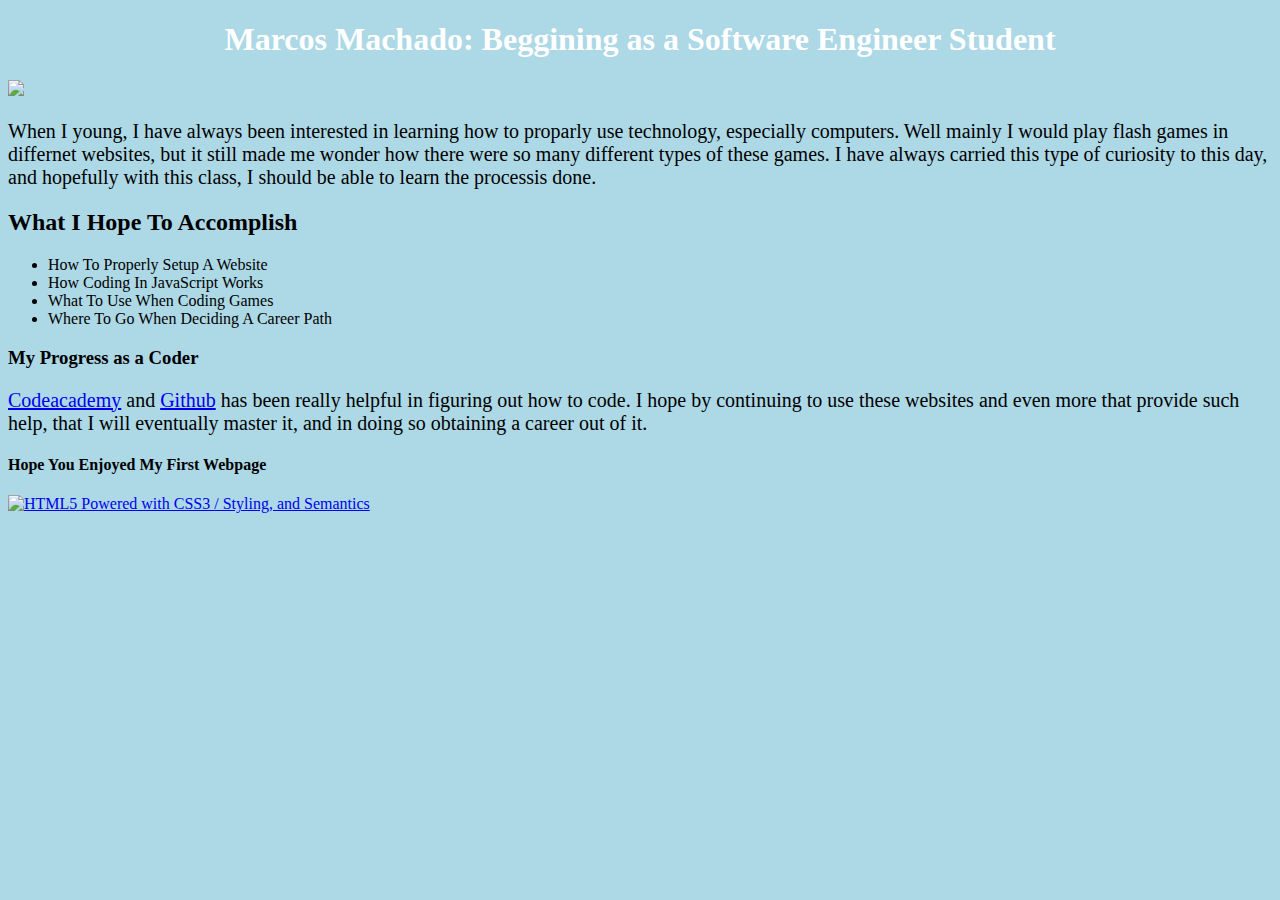
==== index.html @ afdc65ae "Update index.html" ====
<!DOCTYPE html>
<html>
<html lang="en-US">
  <head>
    <title>Page Title</title>
    <link rel="stylesheet" type="text/css" href="css/style.css">
  
  </head>
  <body>
  
    <h1>Marcos Machado: Beggining as a Software Engineer Student</h1>
    <img src="https://www.lg.com/us/images/MN/features/Global_27UK850_2018_HeroBanner_1600x800_D.jpg"> 
      <p>
    When I young, I have always been interested in learning how to proparly use technology, especially computers.
    Well mainly I would play flash games in differnet websites, but it still made me wonder how there were so many 
    different types of these games. I have always carried this type of curiosity to this day, and hopefully with this 
    class, I should be able to learn the processis done.
      </p>
  <h2>What I Hope To Accomplish</h2>
    <ul>
      <li>How To Properly Setup A Website</li>
      <li>How Coding In JavaScript Works</li>
      <li>What To Use When Coding Games</li>
      <li>Where To Go When Deciding A Career Path</li>
    </ul>
    <h3>My Progress as a Coder</h3>
      <p>
        <a href="https://www.codecademy.com/marcosMachado4215698972"target="_blank">Codeacademy</a> and <a href="https://github.com/mmachado9571"target="_blank">Github</a> has been really helpful in figuring out how to code.
        I hope by continuing to use these websites and even more that provide such help, that I will eventually master
        it, and in doing so obtaining a career out of it. 
    </p>
    <h4>Hope You Enjoyed My First Webpage</h4>
    <a href="http://www.w3.org/html/logo/">
    <img src="https://www.w3.org/html/logo/badge/html5-badge-h-css3-semantics.png" width="165" height="64" alt="HTML5 Powered with CSS3 / Styling, and Semantics" title="HTML5 Powered with CSS3 / Styling, and Semantics">
    </a>
   <body>
</html>
---- css/style.css ----
body {
    background-color: lightblue;
}

h1 {
    color: white;
    text-align: center;
}    

p {
    font-family: verdane;
    font-size: 20px;
}
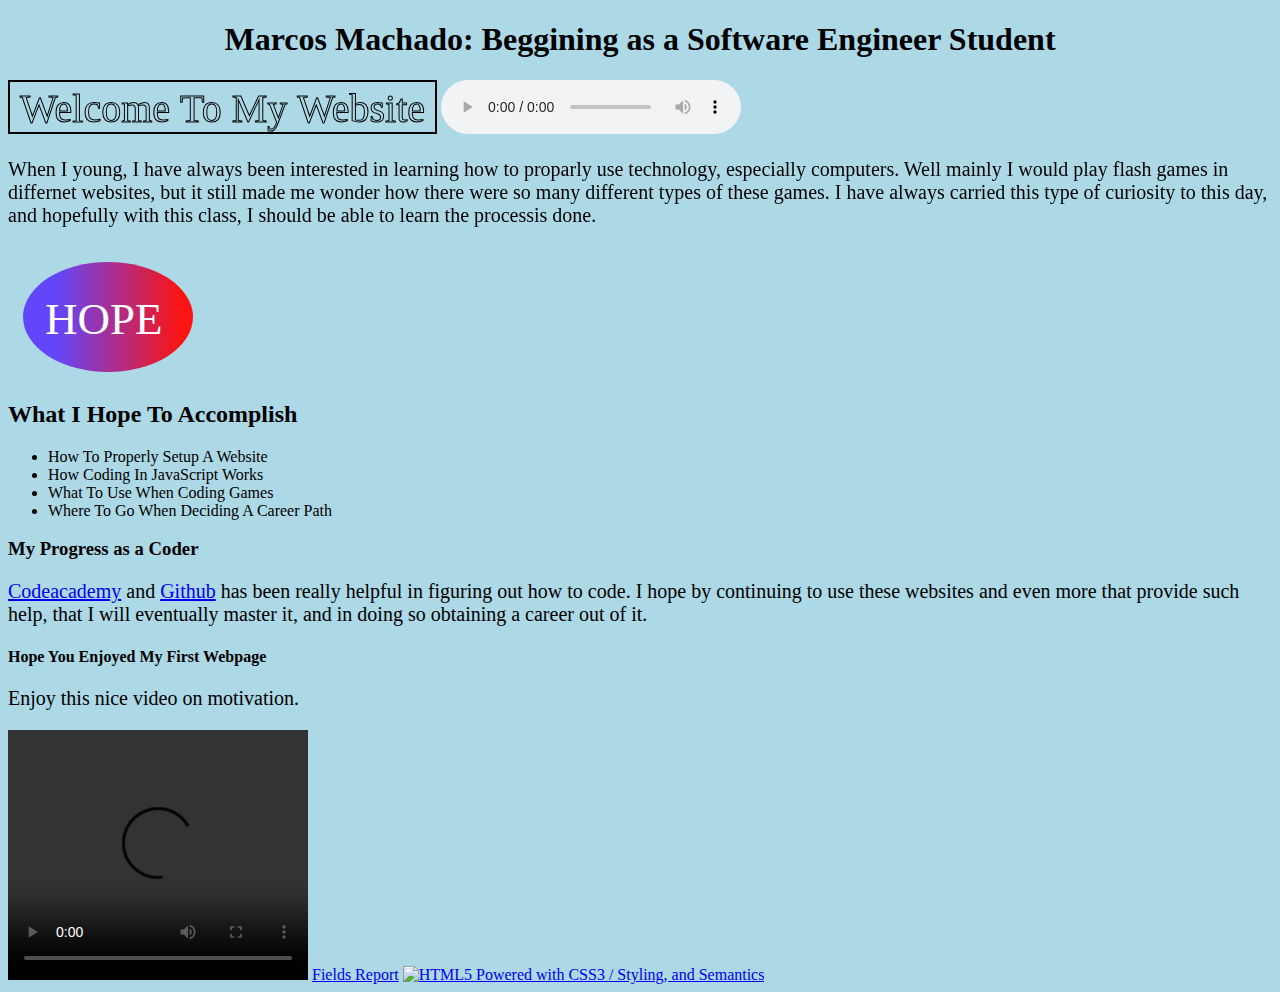
==== commit 900efc34: "Update index.html" ====
--- a/index.html
+++ b/index.html
@@ -1,21 +1,45 @@
 <!DOCTYPE html>
-<html>
 <html lang="en-US">
   <head>
-    <title>Page Title</title>
+    <title>mmachado9571</title>
     <link rel="stylesheet" type="text/css" href="css/style.css">
   
   </head>
   <body>
   
-    <h1>Marcos Machado: Beggining as a Software Engineer Student</h1>
-    <img src="https://www.lg.com/us/images/MN/features/Global_27UK850_2018_HeroBanner_1600x800_D.jpg"> 
+    <h1>Marcos Machado: Beggining as a Software Engineer Student</h1> 
+   <canvas id="myCanvas" width="425" height="50" style="border:2px solid #000000;">
+   Your browser does not support the HTML5 canvas tag.</canvas>  
+    <script>
+      var c = document.getElementById("myCanvas");
+      var ctx = c.getContext("2d");
+      ctx.font = "40px Times New Roman";
+      ctx.strokeText("Welcome To My Website",10,40);
+    </script> 
+    <audio controls>
+       <source src="playstation-startup-hd-original.mp3" type="audio/mpeg">
+       <source src="PlayStation Startup HD (Original).ogg" type="audio/ogg">
+       <!-- fallback for non supporting browsers goes here -->
+         <p>Your browser does not support HTML5 audio, but you can still 
+         <a href="playstation-startup-hd-original.mp3">download the music</a>.</p>
+    </audio>
       <p>
     When I young, I have always been interested in learning how to proparly use technology, especially computers.
     Well mainly I would play flash games in differnet websites, but it still made me wonder how there were so many 
     different types of these games. I have always carried this type of curiosity to this day, and hopefully with this 
     class, I should be able to learn the processis done.
-      </p>
+      </p> 
+  <svg height="130" width="500">
+    <defs>
+      <linearGradient id="grad1" x1="20%" y1="0%" x2="100%" y2="0%">
+        <stop offset="0%" style="stop-color:rgb(100,70,250);stop-opacity:1" />
+        <stop offset="90%" style="stop-color:rgb(250,20,20);stop-opacity:1" />
+      </linearGradient>
+    </defs>
+    <ellipse cx="100" cy="70" rx="85" ry="55" fill="url(#grad1)" />
+    <text fill="#ffffff" font-size="45" font-family="Verdana" x="37" y="87">HOPE</text>
+      Sorry, your browser does not support inline SVG.
+  </svg>
   <h2>What I Hope To Accomplish</h2>
     <ul>
       <li>How To Properly Setup A Website</li>
@@ -30,8 +54,18 @@
         it, and in doing so obtaining a career out of it. 
     </p>
     <h4>Hope You Enjoyed My First Webpage</h4>
+      <p>
+      Enjoy this nice video on motivation.
+      </p>
+   <video width="300" height="250" controls>
+     <source src="videoplayback (1).mp4" type="video/mp4">
+     <source src="If You Need Motivation WATCH THIS! (very motivational).ogg" type="video/ogg">
+     Your browser does not support the video tag.
+   </video>
+    <a href="Field Report.pdf">Fields Report</a> 
     <a href="http://www.w3.org/html/logo/">
     <img src="https://www.w3.org/html/logo/badge/html5-badge-h-css3-semantics.png" width="165" height="64" alt="HTML5 Powered with CSS3 / Styling, and Semantics" title="HTML5 Powered with CSS3 / Styling, and Semantics">
     </a>
    <body>
 </html>
+    
--- a/css/style.css
+++ b/css/style.css
@@ -3,7 +3,7 @@
 }
 
 h1 {
-    color: white;
+    color: black;
     text-align: center;
 }    
 
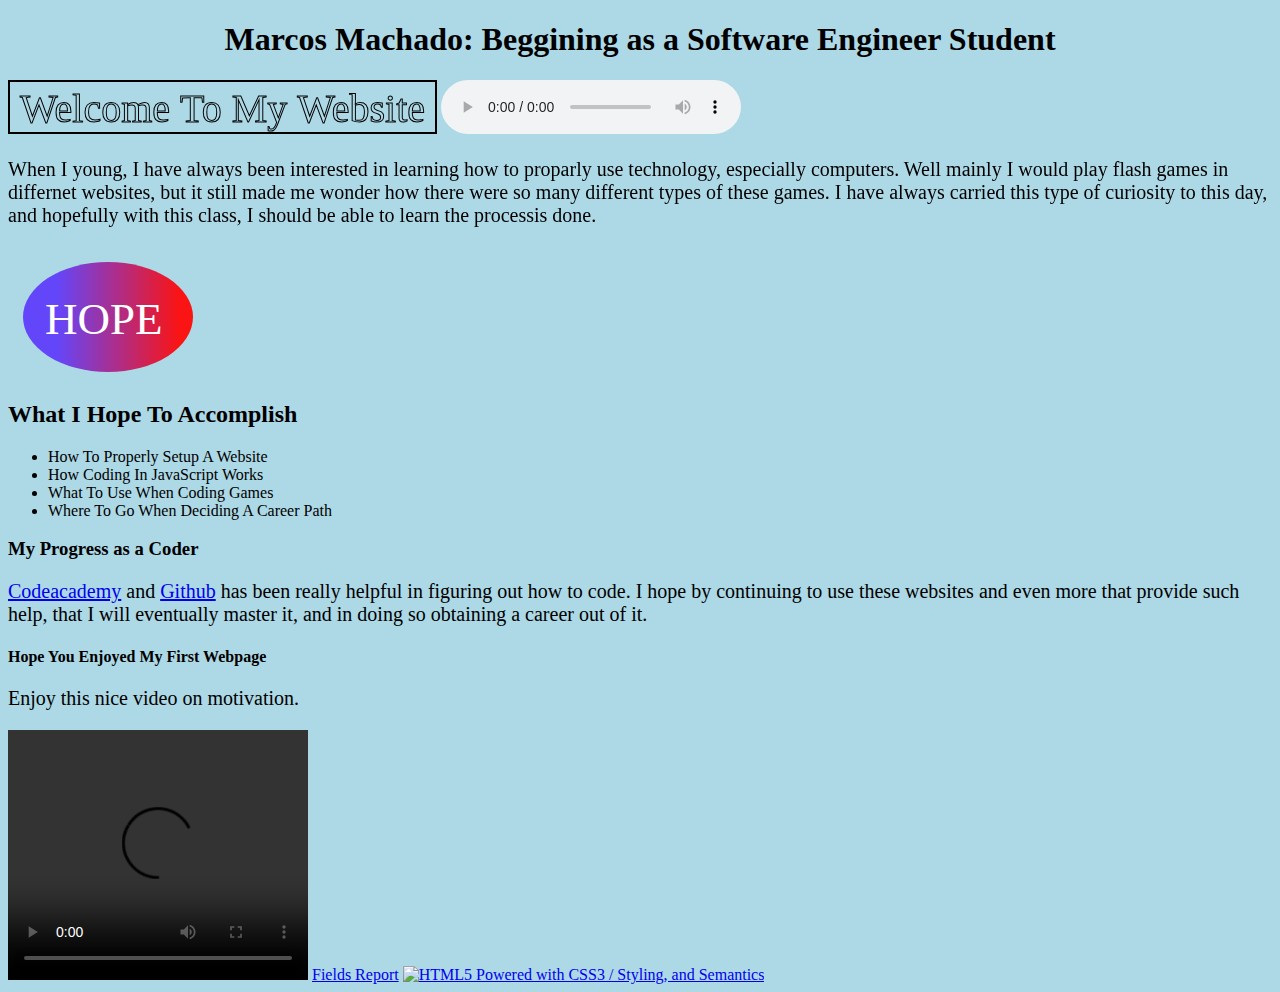
==== commit 91a15397: "Update index.html" ====
--- a/index.html
+++ b/index.html
@@ -18,7 +18,6 @@
     </script> 
     <audio controls>
        <source src="playstation-startup-hd-original.mp3" type="audio/mpeg">
-       <source src="PlayStation Startup HD (Original).ogg" type="audio/ogg">
        <!-- fallback for non supporting browsers goes here -->
          <p>Your browser does not support HTML5 audio, but you can still 
          <a href="playstation-startup-hd-original.mp3">download the music</a>.</p>
@@ -38,7 +37,6 @@
     </defs>
     <ellipse cx="100" cy="70" rx="85" ry="55" fill="url(#grad1)" />
     <text fill="#ffffff" font-size="45" font-family="Verdana" x="37" y="87">HOPE</text>
-      Sorry, your browser does not support inline SVG.
   </svg>
   <h2>What I Hope To Accomplish</h2>
     <ul>
@@ -49,7 +47,7 @@
     </ul>
     <h3>My Progress as a Coder</h3>
       <p>
-        <a href="https://www.codecademy.com/marcosMachado4215698972"target="_blank">Codeacademy</a> and <a href="https://github.com/mmachado9571"target="_blank">Github</a> has been really helpful in figuring out how to code.
+        <a href="https://www.codecademy.com/marcosMachado4215698972" target="_blank">Codeacademy</a> and <a href="https://github.com/mmachado9571" target="_blank">Github</a> has been really helpful in figuring out how to code.
         I hope by continuing to use these websites and even more that provide such help, that I will eventually master
         it, and in doing so obtaining a career out of it. 
     </p>
@@ -59,13 +57,11 @@
       </p>
    <video width="300" height="250" controls>
      <source src="videoplayback (1).mp4" type="video/mp4">
-     <source src="If You Need Motivation WATCH THIS! (very motivational).ogg" type="video/ogg">
      Your browser does not support the video tag.
    </video>
-    <a href="Field Report.pdf">Fields Report</a> 
+    <a href="file:///C:/Users/Marcos/Downloads/Field%20Report-converted.pdf">Fields Report</a> 
     <a href="http://www.w3.org/html/logo/">
     <img src="https://www.w3.org/html/logo/badge/html5-badge-h-css3-semantics.png" width="165" height="64" alt="HTML5 Powered with CSS3 / Styling, and Semantics" title="HTML5 Powered with CSS3 / Styling, and Semantics">
     </a>
-   <body>
+   </body>
 </html>
-    
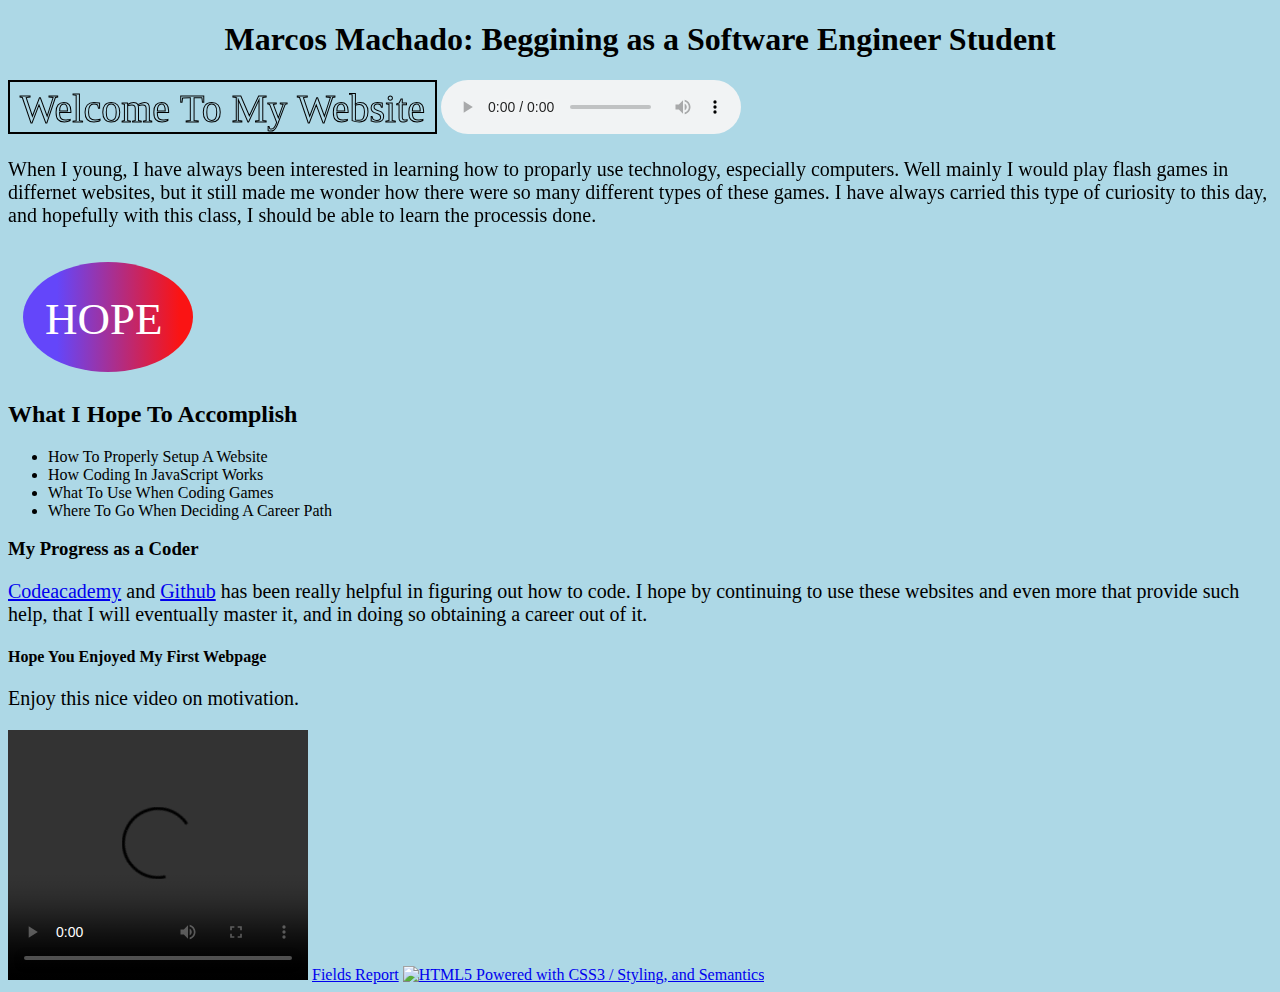
==== commit 7da3588d: "Update index.html" ====
--- a/index.html
+++ b/index.html
@@ -59,7 +59,7 @@
      <source src="videoplayback (1).mp4" type="video/mp4">
      Your browser does not support the video tag.
    </video>
-    <a href="file:///C:/Users/Marcos/Downloads/Field%20Report-converted.pdf">Fields Report</a> 
+    <a href="Field Report-converted.pdf">Fields Report</a> 
     <a href="http://www.w3.org/html/logo/">
     <img src="https://www.w3.org/html/logo/badge/html5-badge-h-css3-semantics.png" width="165" height="64" alt="HTML5 Powered with CSS3 / Styling, and Semantics" title="HTML5 Powered with CSS3 / Styling, and Semantics">
     </a>
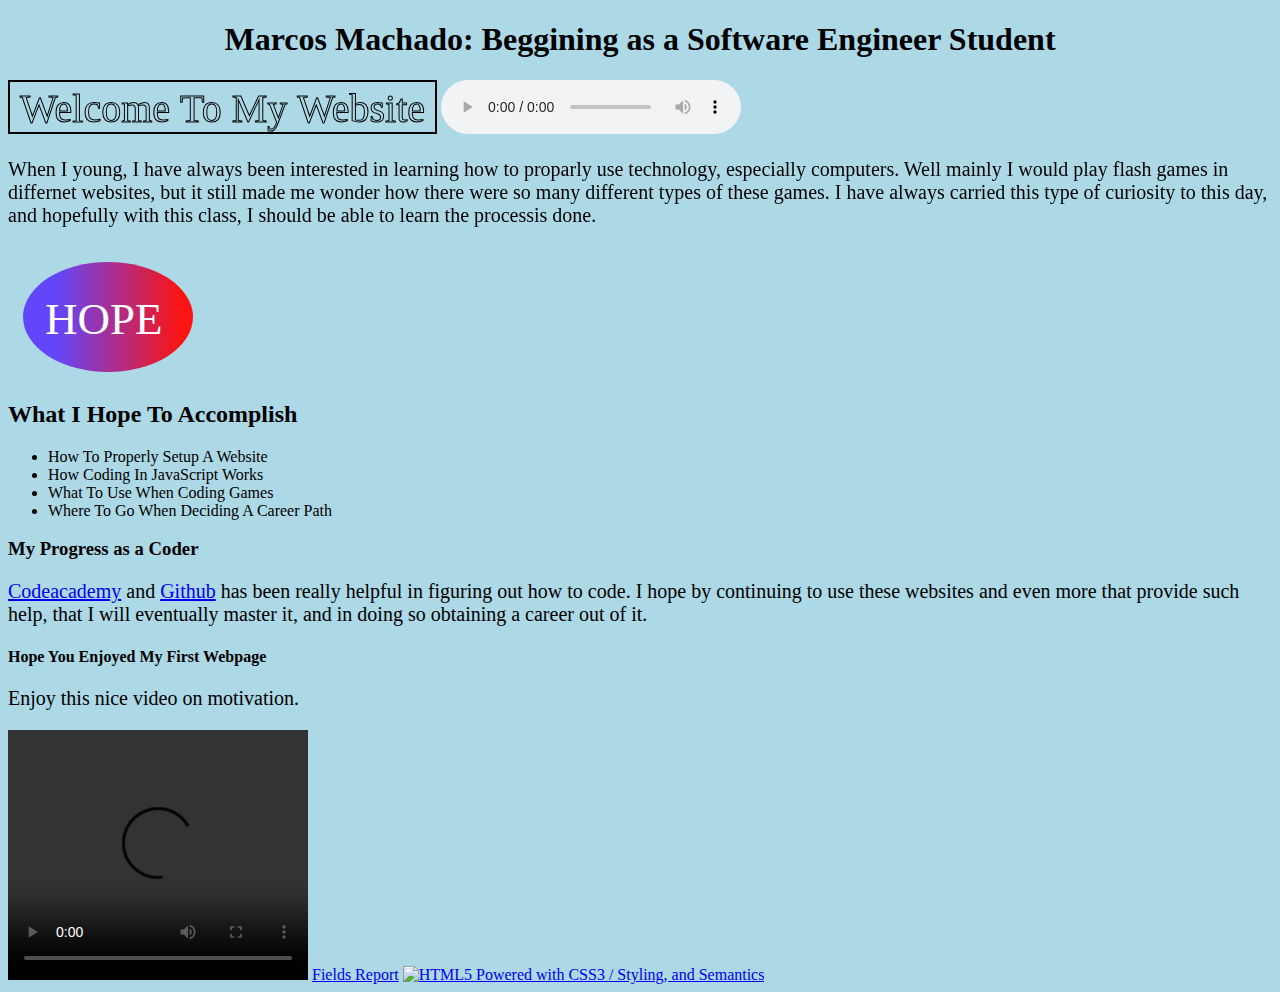
==== commit be56fb51: "Update index.html" ====
--- a/index.html
+++ b/index.html
@@ -59,7 +59,7 @@
      <source src="videoplayback (1).mp4" type="video/mp4">
      Your browser does not support the video tag.
    </video>
-    <a href="Field Report-converted.pdf">Fields Report</a> 
+    <a href="Field%20Report-converted.pdf">Fields Report</a> 
     <a href="http://www.w3.org/html/logo/">
     <img src="https://www.w3.org/html/logo/badge/html5-badge-h-css3-semantics.png" width="165" height="64" alt="HTML5 Powered with CSS3 / Styling, and Semantics" title="HTML5 Powered with CSS3 / Styling, and Semantics">
     </a>
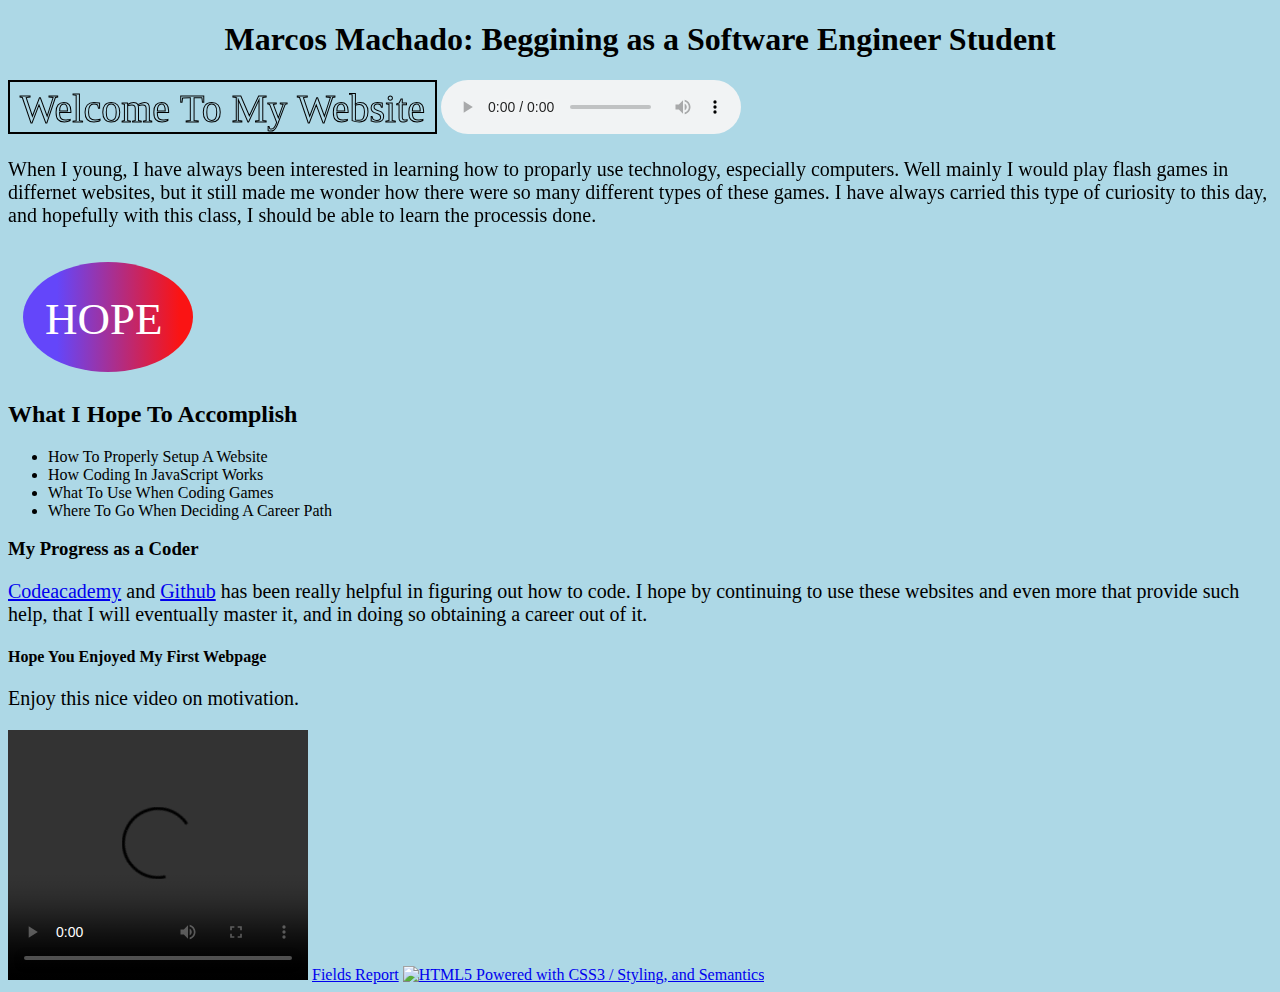
==== commit 629dc6e9: "Update index.html" ====
--- a/index.html
+++ b/index.html
@@ -59,7 +59,7 @@
      <source src="videoplayback (1).mp4" type="video/mp4">
      Your browser does not support the video tag.
    </video>
-    <a href="Field%20Report-converted.pdf">Fields Report</a> 
+    <a href="file:///C:/Users/Marcos/Downloads/Field%20Report-converted.pdf" target="_blank">Fields Report</a> 
     <a href="http://www.w3.org/html/logo/">
     <img src="https://www.w3.org/html/logo/badge/html5-badge-h-css3-semantics.png" width="165" height="64" alt="HTML5 Powered with CSS3 / Styling, and Semantics" title="HTML5 Powered with CSS3 / Styling, and Semantics">
     </a>
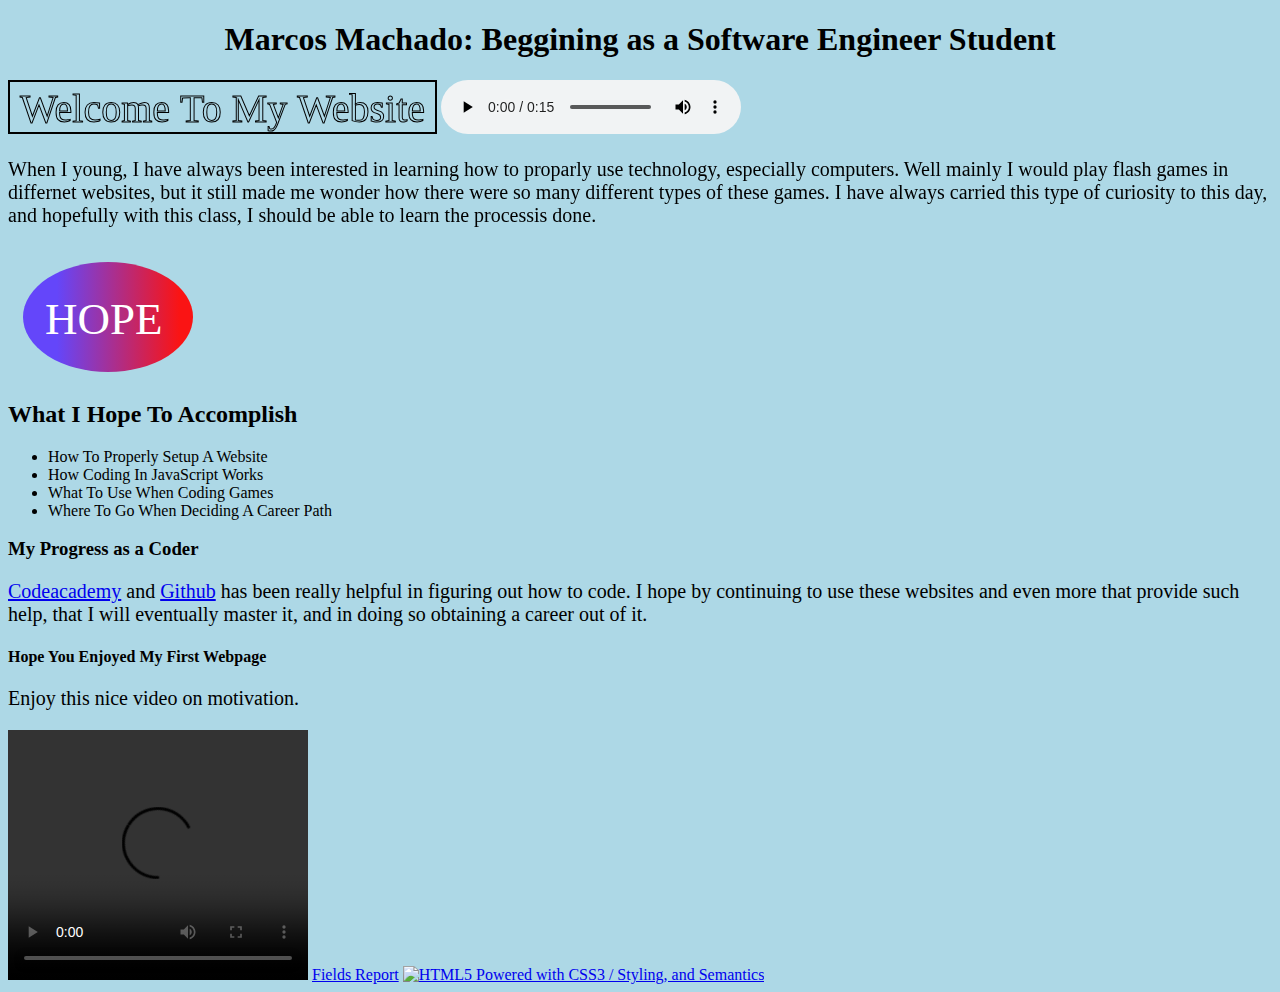
==== commit 3b595ff2: "Update index.html" ====
--- a/index.html
+++ b/index.html
@@ -59,7 +59,7 @@
      <source src="videoplayback (1).mp4" type="video/mp4">
      Your browser does not support the video tag.
    </video>
-    <a href="file:///C:/Users/Marcos/Downloads/Field%20Report-converted.pdf" target="_blank">Fields Report</a> 
+    <a href="Field Report-converted.pdf">Fields Report</a> 
     <a href="http://www.w3.org/html/logo/">
     <img src="https://www.w3.org/html/logo/badge/html5-badge-h-css3-semantics.png" width="165" height="64" alt="HTML5 Powered with CSS3 / Styling, and Semantics" title="HTML5 Powered with CSS3 / Styling, and Semantics">
     </a>
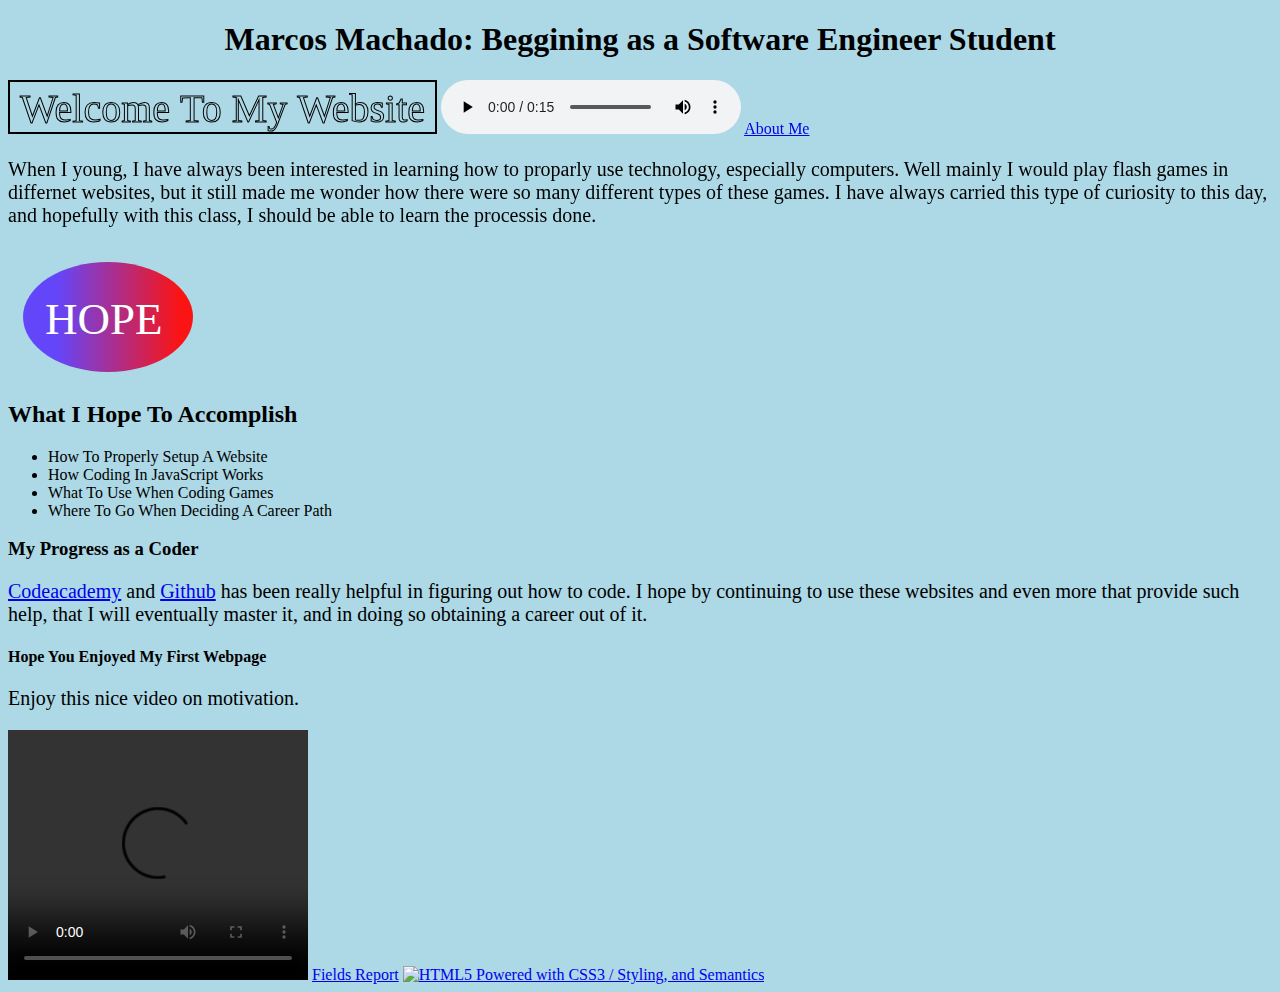
==== commit 15dd6bdf: "Update index.html" ====
--- a/index.html
+++ b/index.html
@@ -22,6 +22,7 @@
          <p>Your browser does not support HTML5 audio, but you can still 
          <a href="playstation-startup-hd-original.mp3">download the music</a>.</p>
     </audio>
+    <a href="https://mmachado9571.github.io/website/index.htm">About Me</a>
       <p>
     When I young, I have always been interested in learning how to proparly use technology, especially computers.
     Well mainly I would play flash games in differnet websites, but it still made me wonder how there were so many 
